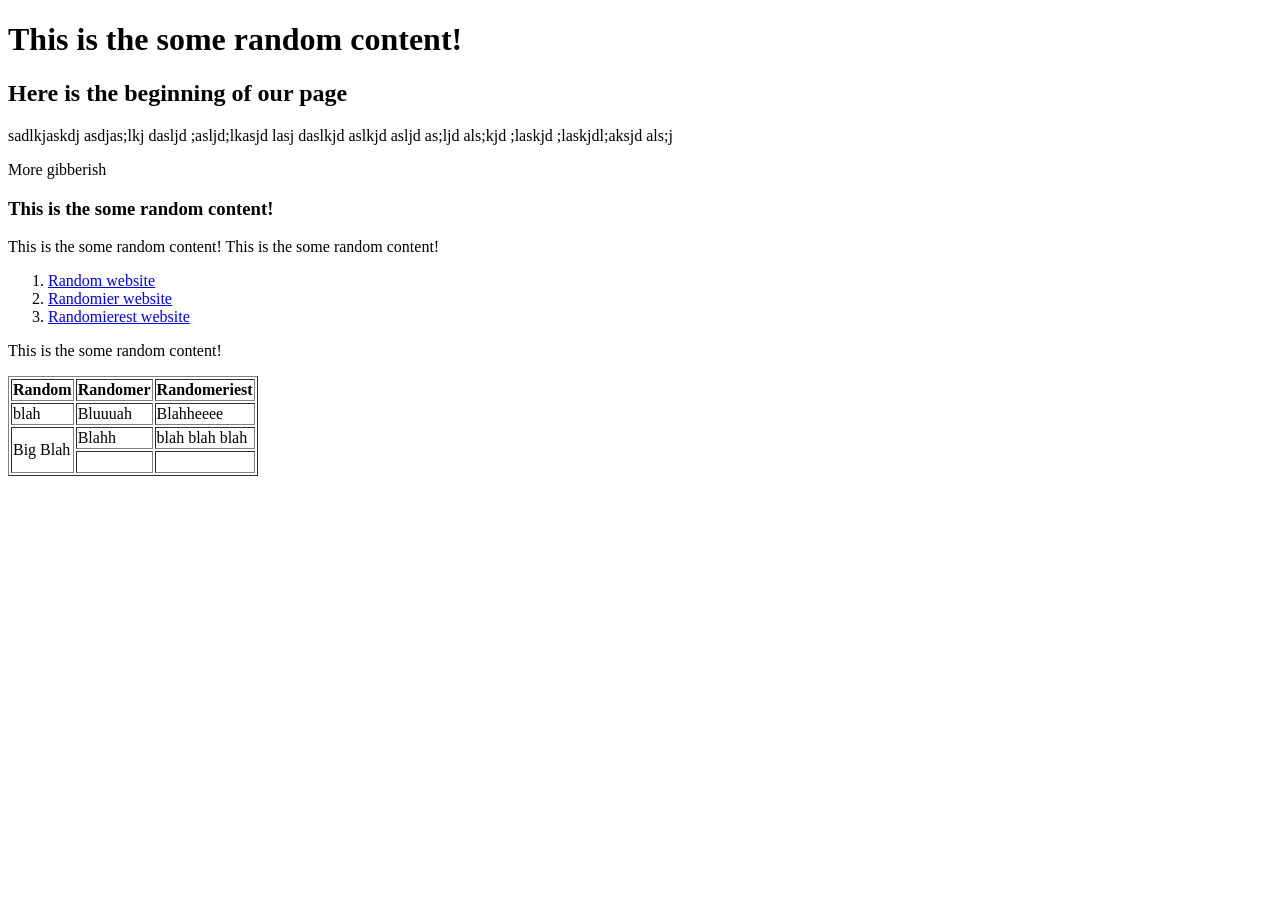
==== html/gps/index.html @ e1938bfc "Merge pull request #1 from manoroth/version-control Git Definitions" ====
<!DOCTYPE html>
<html>
<head>
	<title>Lorem ipsum dolor sit amet</title>
</head>
<body>
  <header>
	<h1> This is the some random content!</h1>
  </header>
	<main>
		<article>
			<h2>  Here is the beginning of our page</h2>
				<p> sadlkjaskdj asdjas;lkj dasljd ;asljd;lkasjd lasj daslkjd aslkjd asljd as;ljd als;kjd ;laskjd ;laskjdl;aksjd als;j</p>
			<aside> More gibberish</aside>
		</article>
	</main>
	<section>
		<h3>
			This is the some random content!
		</h3>
			<p> This is the some random content! This is the some random content!</p>
	</section>
	<nav>
		<ol>
			<li> <a href="www.random.com">Random website</a></li>
			<li> <a href="www.randomier.com">Randomier website</a></li>
			<li> <a href="www.randomierest.com">Randomierest website</a></li>
		</ol>
	</nav>
  	<footer>
		<p> This is the some random content!</p>
	</footer>
	<table border=1>
		<tr>
			<th> Random</th>
			<th> Randomer </th>
			<th> Randomeriest</th>
		</tr>
		<tr>
			<td> blah</td>
			<td> Bluuuah</td>
			<td> Blahheeee</td>
		</tr>
		<tr>
			<td rowspan="2">Big Blah </td>
			<td> Blahh</td>
			<td> blah blah blah</td>
		</tr>
		<tr>
			<td> &nbsp;</td>
			<td> &nbsp;</td>
		</tr>	
	</table>
</body>
</html>

<!--What is the purpose of HTML5 semantic tags? Which ones do you see as most useful?
-The purpose of HTML5 semantic tags gives the document a more organize layout.
-The most useful tag that I found would be the <nav> tags. Nav tags are used frequently to link other pages or parts within a page.
What is the order the browser uses to display elements on a page?
-From my research, the browser will order elements from top to bottom in which they appear in the document.
What did you learn about Sublime in this challenge? Do you think you'll create more handy snippets at a later date?
-I learned that sublime is a very powerful tool and there are many options to help us easily navigate while we code.   Especially the new snippet feature.  This is something I can see myself using in the near future, which will help save some time from typing a long string of code characters.
What concept in this challenge was most difficult for you? How can you improve your understanding of this concept?
I felt that I had a good understanding of each challenge.  I would say that I still would like to read up on the different semantic elements just to get a better context of it. Also, creating a table can be tricky when you add rowspans, so I think I will keep on practicing on that as well.
-->
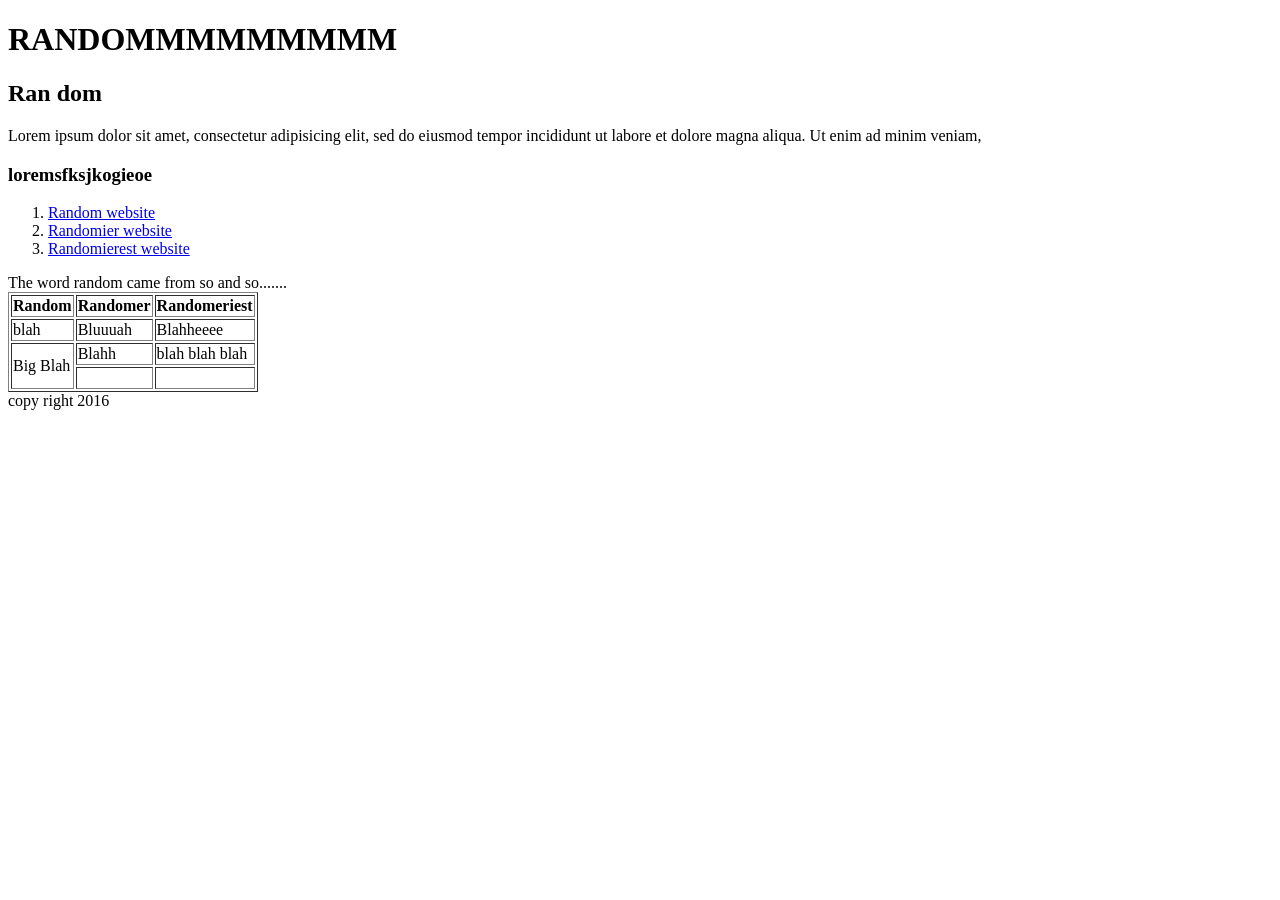
==== commit 9822ad53: "Merge e8e5659aeab49ae5df96a7d78ed5eae3ed36143e into e1f750368867789ffd3cc8ba2822f71ff8ce61cc" ====
--- a/html/gps/index.html
+++ b/html/gps/index.html
@@ -1,36 +1,35 @@
+<!DOCTYPE html>
 
-<!DOCTYPE html>
 <html>
 <head>
-	<title>Lorem ipsum dolor sit amet</title>
+	<meta charset="UTF-8">
+	<title>Raaaannnndoommm</title>
 </head>
 <body>
-  <header>
-	<h1> This is the some random content!</h1>
-  </header>
+
 	<main>
+		<header>
+			<h1>RANDOMMMMMMMMM</h1>
+		</header>
 		<article>
-			<h2>  Here is the beginning of our page</h2>
-				<p> sadlkjaskdj asdjas;lkj dasljd ;asljd;lkasjd lasj daslkjd aslkjd asljd as;ljd als;kjd ;laskjd ;laskjdl;aksjd als;j</p>
-			<aside> More gibberish</aside>
+			<h2>Ran dom</h2>
+			<p>Lorem ipsum dolor sit amet, consectetur adipisicing elit, sed do eiusmod
+			tempor incididunt ut labore et dolore magna aliqua. Ut enim ad minim veniam,
+			</p>
 		</article>
+		<section>
+			<h3>loremsfksjkogieoe</h3>
+			<nav>
+				<ol>
+				<li> <a href="www.random.com">Random website</a></li>
+				<li> <a href="www.randomier.com">Randomier website</a></li>
+				<li> <a href="www.randomierest.com">Randomierest website</a></li>
+				</ol>
+			</nav>
+		</section>
+		<aside>The word random came from so and so.......</aside>
 	</main>
-	<section>
-		<h3>
-			This is the some random content!
-		</h3>
-			<p> This is the some random content! This is the some random content!</p>
-	</section>
-	<nav>
-		<ol>
-			<li> <a href="www.random.com">Random website</a></li>
-			<li> <a href="www.randomier.com">Randomier website</a></li>
-			<li> <a href="www.randomierest.com">Randomierest website</a></li>
-		</ol>
-	</nav>
-  	<footer>
-		<p> This is the some random content!</p>
-	</footer>
+
 	<table border=1>
 		<tr>
 			<th> Random</th>
@@ -51,17 +50,11 @@
 			<td> &nbsp;</td>
 			<td> &nbsp;</td>
 		</tr>	
-	</table>
+	</table>	
+
+
+
+	<footer>copy right 2016</footer>
 </body>
-</html>
 
-<!--What is the purpose of HTML5 semantic tags? Which ones do you see as most useful?
--The purpose of HTML5 semantic tags gives the document a more organize layout.
--The most useful tag that I found would be the <nav> tags. Nav tags are used frequently to link other pages or parts within a page.
-What is the order the browser uses to display elements on a page?
--From my research, the browser will order elements from top to bottom in which they appear in the document.
-What did you learn about Sublime in this challenge? Do you think you'll create more handy snippets at a later date?
--I learned that sublime is a very powerful tool and there are many options to help us easily navigate while we code.   Especially the new snippet feature.  This is something I can see myself using in the near future, which will help save some time from typing a long string of code characters.
-What concept in this challenge was most difficult for you? How can you improve your understanding of this concept?
-I felt that I had a good understanding of each challenge.  I would say that I still would like to read up on the different semantic elements just to get a better context of it. Also, creating a table can be tricky when you add rowspans, so I think I will keep on practicing on that as well.
--->+</html>
